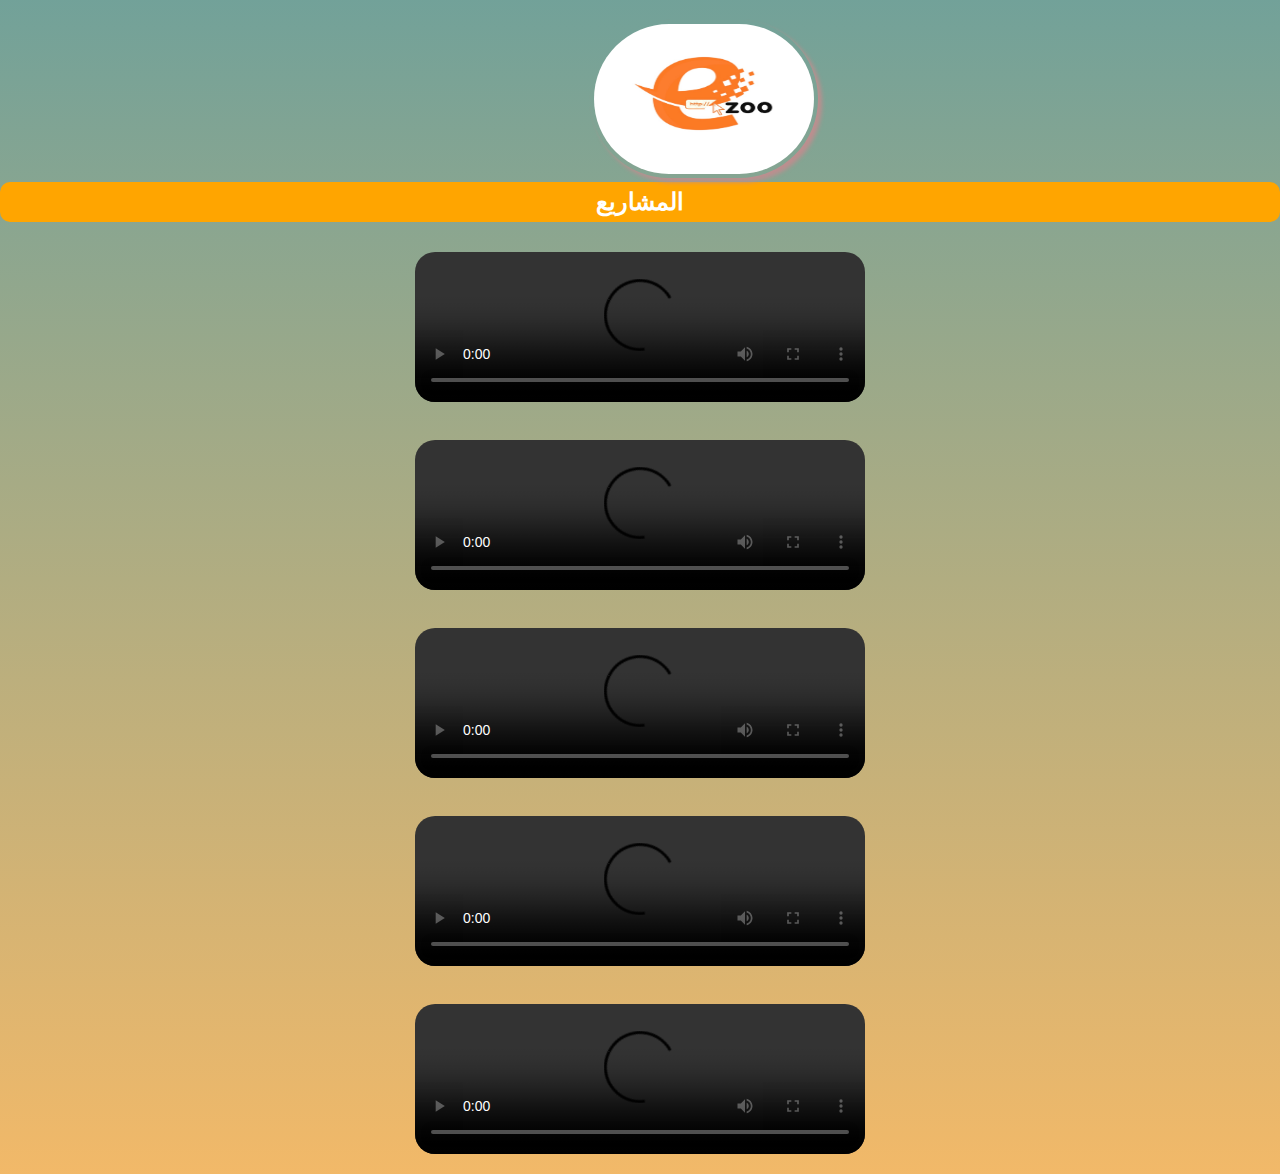
==== projects.html @ 1e6e9a49 "Add files via upload" ====
<!DOCTYPE html>
<html lang="en">
  <head>
    <meta charset="UTF-8" />
    <meta http-equiv="X-UA-Compatible" content="IE=edge" />
    <meta name="viewport" content="width=device-width, initial-scale=1.0" />
    <link rel="stylesheet" href="style.css" />
    <title>PROJECTS</title>
  </head>
  <body>
    <center>
      <img
        class="logo"
        src="img/logo.jpg"
        alt=""
        width="200px"
        height="150px"
      />

      <h2 class="headpro">المشاريع</h2>
      <div class="projects">
        <div>
          <video class="vid" controls>
            <source src="videos/hoor.mp4" type="video/mp4" />
          </video>
        </div>
        <br />
        <div>
          <video class="vid" controls>
            <source src="videos/flower.mp4" type="video/mp4" />
          </video>
        </div>
        <br/>
        <div>
          <video class="vid" controls>
            <source src="videos/time.mp4" type="video/mp4" />
          </video>
        </div>
        <br />
        <div>
          <video class="vid" controls>
            <source src="videos/store.mp4" type="video/mp4" />
          </video>
        </div>
        <br />
        <div>
          <video class="vid" controls>
            <source src="videos/web.mp4" type="video/mp4" />
          </video>
        </div>
      </div>
    </center>
  </body>
</html>
---- style.css ----
* {
    margin: 0;
    padding: 0;
    font-family: 'Almarai', sans-serif;
    scroll-behavior: smooth;
}
body{
    margin-left: auto;
    margin-right: auto;
    background-image: linear-gradient(rgba(20, 99, 85, 0.6), rgba(233, 138, 4, 0.6)),url(img/.logo.png);
    
}

 


header{
    background-image: linear-gradient(rgba(5, 100, 117, 0.6), rgba(181, 177, 166, 0.6)),url(img/.logo.png);

    justify-items:baseline;
    box-shadow: 5px 5px 5px 5px rgba(58, 135, 108, 0.113);
    border-radius: 0px 0px 60px 60px;
    margin-left: auto;
    margin-right: auto;

    
}


main{
    margin-left: auto;
    margin-right: auto;
}
.hero {
    position: relative;
    width: 100%;
    height: 100%;


}
.logo {
  margin-left: auto;
  margin-right: auto;
    padding: 4px;
    width: 220px;
    border-radius: 160px;
    margin-top: 20px;
    margin-bottom: auto;
    margin-left: 10%;
    box-shadow: 4px 4px 4px  rosybrown;
}
/* .linka{
    color: black;
}


#btn{
    background-color:white;
    color: black;
    padding: 9px;
    border: none;
    position: fixed;
    top: 30px;
    right: 30px;
    border-radius: 5px;
    cursor: pointer;

} */




nav {
    align-items: center;
    align-items: center;
    justify-content: center;
    display: block;
    border-radius: 20px;
  
    margin-left: auto;
    margin-right: auto;
    padding: 10px;
  


}


nav ul li {
     display: flex;
    list-style: none;
    padding: 10px;
    border-radius: 5px;
    align-items: center;
    margin-left: auto;
    margin-right: auto;
}

ul{
  width: 400px;
  display: flex;
  /* background-color: #151515; */
}
    nav.active  {
    
    display:block;
    border-radius: 8px;
    margin-bottom: 50px;
    width: 215px;
    text-align: center;
    color:white; 
    padding: 10px;
    margin: 10px;
   transform: .4s;

}
nav ul li a {
  margin-left: auto;
  margin-right: auto;
    text-decoration: none;
    color: white;
    /* background-color: #212121; */
    font-weight: bold;
}
nav ul li a :active{
  text-decoration: none;
    color: white;
    font-weight: bold;
}
nav ul  :hover {
    background-color: white;
    color: black;
    transition: .4s;
}

.ram{
    width: 90%;
    justify-items: center;
    margin-bottom: 20px;
    border: none;
    
}
.ramimg{
    border: solid 2px wheat;
    height: 400px;
    width: 100%;
    max-width:  1000px;
    border-radius: 50px;
    justify-content: center;
    margin-top: 10px;
    transition: 2.5s ease; 
}
.ramimg:hover{
    transform: scale(1.2);
}

.detel h1 {
    font-size: 50px;
    color: #212121;
    margin-bottom: 20px;
}

span {
    color: orange;
    font-weight: bold;
}

.detel p {
    color: #555;
    line-height: 22px;
}

.titlear{
    font-size: 23px;
    font-weight: 900;
    font-family: 'Courier New', Courier, monospace;
    text-align: center;
}
.detel a {
    padding: 10px 18px;
    text-decoration: none;
    font-weight: bold;
    color: #fff;
    display: inline-block;
    margin: 30px 0;
    border-radius: 5px;
    transition: 0.9s ease;

}

.detel .cv:hover {
    color: white;
    transform: scale(1.2);

}

.cv {
    width: 50%;
    text-align: center;
    background-color: black;
}

.center {
    display: flex;
    max-width: 100%;
    margin-top: 50px;
    /* background-color:; */
    

}
.detel {
    box-sizing: border-box;
    text-align: center;
    justify-content: center;
    margin-left: auto;
    margin-right: auto;
    padding: 90px;
    padding-top: 20px;
    display: inline-block;
    background-color: #eee;
    border-radius: 150px 20px;
    margin-bottom: 20px;
    box-shadow: 5px black;
    

}

.social-icons {
    flex-direction: row;
    flex-wrap: wrap;
    justify-content: center;
    background-color: #eee;
    justify-items: center;
    margin-left: auto;
    margin-right: auto;

}

.socialimg{
  margin: 5px;
    border-radius: 20px;
    width: 80px;
    height: 75px;
}



.shape {
 
    transition: 0.9s ease;

}
.shape:hover{
    transform: scale(1.2);
}

.pro {
    transition: 0.9s ease;
    align-items: center;
    padding: 50px 50px;
    font-size: 33px;
    width: 450px;
    height: 350px;
    margin: 20px 20px;
    color: white;
    box-shadow: 3px  3px 3px #eee;
    background-color: rgba(16, 15, 15, 0.066);
    border-radius: 50px;
    display: block;
    text-align: center;
    height: 400px;

}
.vid{

        width: 100%;
        height: 80%;
        /* margin-top: 20px; */
        margin-bottom: 20px;
        display: flex;
        border-radius: 20px;
        
}

.buttonpro {
    padding: 10px;
    margin: 10px;
    border-radius: 5px;
    background-color: gray;
    color: #eee;
    box-shadow: 1px black;

}

.imgabout {

    margin-top: 20px;
    width: 450px;
    height: 233px;
    border-radius: 22px;

}

/* .note {
    margin-top: 20px;
    text-align: center;
    padding: auto;
} */

h2 {
    padding: 6px 10px;
    background-color: orange;
    text-align: center;
    justify-content: center;
    border-radius: 10px;
    color: #fff;
    text-decoration: none;



}




.pro:hover {
    transform: scale(1.1);

}

.containerSer{
  width: 300px;
  background-color: orange;
  color: white;
}


.foter {
    justify-content: center;
    width: 100%;
    display: flex;
    /* padding: 10px; */
    font-family: 'cairo', serif;
    flex-direction: row;
    flex-wrap: wrap;

}
.projects{
    width: 450px;
    margin-top: 30px;
}

.copy{
    font-size: large;
    color: #fff;
    background-color: #555;
    width: 360px;
    border-radius: 40px 10px;
    padding: 20px;
    border-bottom: 2px solid ;
}
.socialimgfoter{
    margin: 5px;
    border-radius: 20px;
    width: 40px;
    height: 40px;
}
 
@media (max-width: 500px) {
.copy {width: 50%;
padding: 20px;
}
}



/* /// */

/*switch styles*/

 #main.dark{
  background-color: rgb(48, 48, 48);
  color: white;
}

div.btn-container{
  display: table-cell;
  vertical-align: middle;
  text-align: center;
}

div.btn-container i{
  display: inline-block;
  position: relative;
  top: -9px;
}

label {
  font-size: 13px;
  color: #424242;
  font-weight: 500;
}

.btn-color-mode-switch{
  display: inline-block;
  margin: 0 10px;
  position: relative;
}

.btn-color-mode-switch > label.btn-color-mode-switch-inner{
  margin: 0px;
  width: 140px;
  height: 30px;
  background: #E0E0E0;
  border-radius: 26px;
  overflow: hidden;
  position: relative;
  transition: all 0.3s ease;
  /*box-shadow: 0px 0px 8px 0px rgba(17, 17, 17, 0.34) inset;*/
  display: flex;
  align-items: center;


}

.btn-color-mode-switch > label.btn-color-mode-switch-inner:before{
  content: attr(data-on);
  position: absolute;
  font-size: 12px;
  font-weight: 500;
  right: 20px;

}

.btn-color-mode-switch > label.btn-color-mode-switch-inner:after{
  content: attr(data-off);
  width: 70px;
  height: 16px;
  background: #fff;
  border-radius: 26px;
  position: absolute;
  left: 2px;
  text-align: center;
  transition: all 0.3s ease;
  box-shadow: 0px 0px 6px -2px #111;
  padding: 5px 0px;
  display: flex;
    justify-content: center;
    align-items: center;
    padding: 11px;

}

.btn-color-mode-switch > .alert{
  display: none;
  background: #FF9800;
  border: none;
  color: #fff;
}

.btn-color-mode-switch input[type="checkbox"]{
  cursor: pointer;
  width: 50px;
  height: 25px;
  opacity: 0;
  position: absolute;
  top: 0;
  z-index: 1;
  margin: 0px;
}

.btn-color-mode-switch input[type="checkbox"]:checked + label.btn-color-mode-switch-inner{
  background: #151515;
  color: #fff;
}

.btn-color-mode-switch input[type="checkbox"]:checked + label.btn-color-mode-switch-inner:after{
  content: attr(data-on);
  left: 68px;
  background: #3c3c3c;
}

.btn-color-mode-switch input[type="checkbox"]:checked + label.btn-color-mode-switch-inner:before{
  content: attr(data-off);
  right: auto;
  left: 20px;
}

.btn-color-mode-switch input[type="checkbox"]:checked + label.btn-color-mode-switch-inner{
  /* background: #66BB6A; 
   color: #fff; */
}

.btn-color-mode-switch input[type="checkbox"]:checked ~ .alert{
  display: block;
}

/*mode preview*/
.dark-preview{
  background: #0d0d0d;
}

.dark-preview div.btn-container i.fa-sun-o{
  color: #777;
}

.dark-preview div.btn-container i.fa-moon-o{
  color: #fff;
  text-shadow: 0px 0px 11px #fff;
}



 div.btn-container i.fa-sun-o{
  color: #ffa500;
  text-shadow: 0px 0px 16px #ffa500;
}

 div.btn-container i.fa-moon-o{
  color: #777;
}

p.by {
  
}

p.by a{
  text-decoration: none;
  color: #000;
}

.dark-preview p.by a{
  color: #777;
}

.white-preview p.by a{
  color: rgb(45, 44, 44);
}
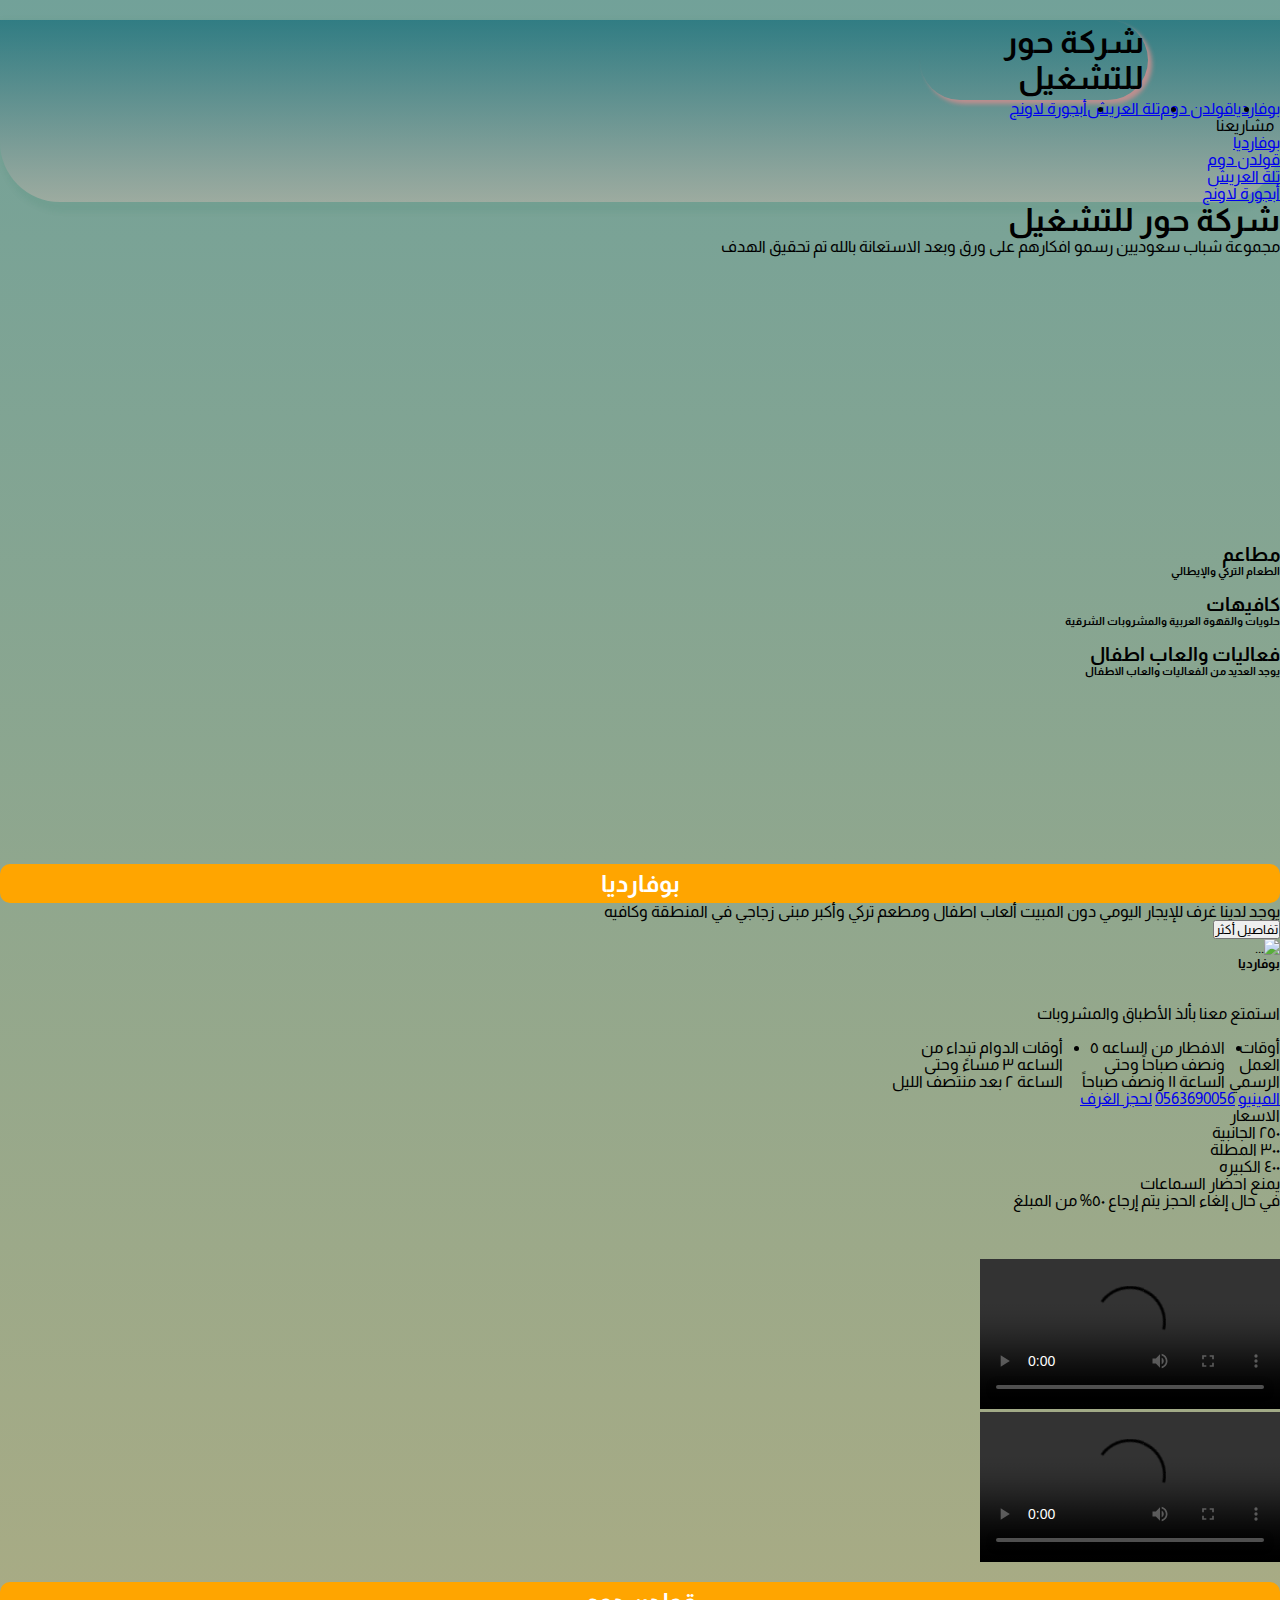
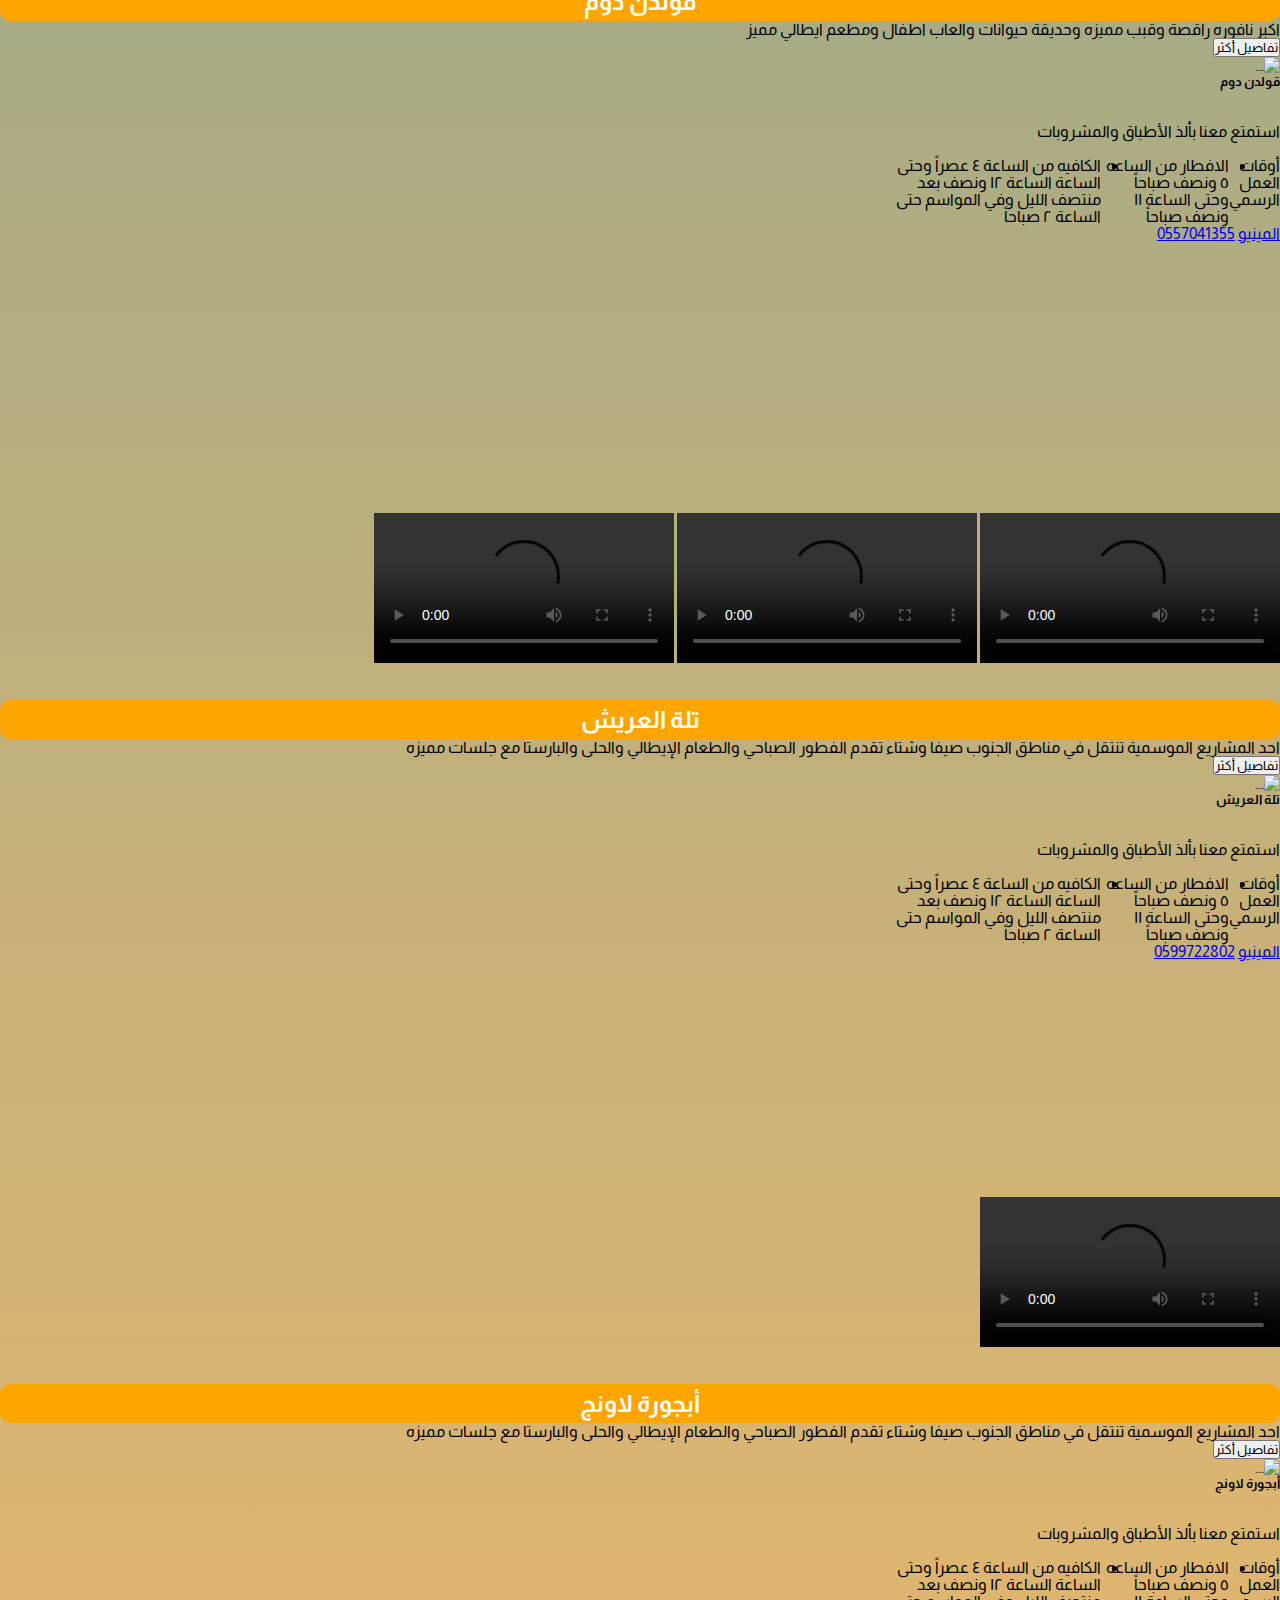
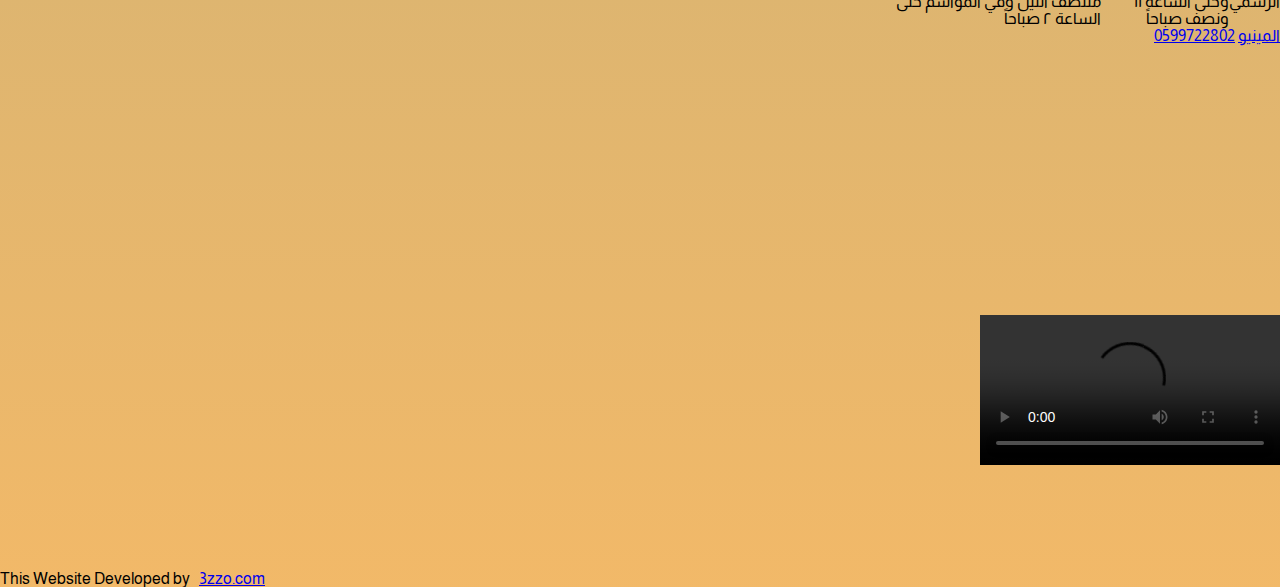
==== commit 358f7fbd: "Update projects.html" ====
--- a/projects.html
+++ b/projects.html
@@ -4,51 +4,583 @@
     <meta charset="UTF-8" />
     <meta http-equiv="X-UA-Compatible" content="IE=edge" />
     <meta name="viewport" content="width=device-width, initial-scale=1.0" />
+    <title>HOOR</title>
+    <link
+      rel="stylesheet"
+      href="https://cdnjs.cloudflare.com/ajax/libs/font-awesome/6.4.0/css/all.min.css"
+      integrity="sha512-iecdLmaskl7CVkqkXNQ/ZH/XLlvWZOJyj7Yy7tcenmpD1ypASozpmT/E0iPtmFIB46ZmdtAc9eNBvH0H/ZpiBw=="
+      crossorigin="anonymous"
+      referrerpolicy="no-referrer"
+    />
+    <link
+      href="https://cdn.jsdelivr.net/npm/bootstrap@5.3.0-alpha3/dist/css/bootstrap.min.css"
+      rel="stylesheet"
+      integrity="sha384-KK94CHFLLe+nY2dmCWGMq91rCGa5gtU4mk92HdvYe+M/SXH301p5ILy+dN9+nJOZ"
+      crossorigin="anonymous"
+    />
+    <link rel="preconnect" href="https://fonts.googleapis.com" />
+    <link rel="preconnect" href="https://fonts.gstatic.com" crossorigin />
+    <script
+      src="https://cdn.jsdelivr.net/npm/bootstrap@5.3.0-alpha3/dist/js/bootstrap.bundle.min.js"
+      integrity="sha384-ENjdO4Dr2bkBIFxQpeoTz1HIcje39Wm4jDKdf19U8gI4ddQ3GYNS7NTKfAdVQSZe"
+      crossorigin="anonymous"
+    ></script>
+    <link
+      href="https://fonts.googleapis.com/css2?family=Almarai&display=swap"
+      rel="stylesheet"
+    />
     <link rel="stylesheet" href="style.css" />
-    <title>PROJECTS</title>
+    <link rel="stylesheet" href="mobile.css" />
+    <link rel="stylesheet" href="theme.css" />
+    <link rel="stylesheet" href="images-animated.css" />
+    <link rel="stylesheet" href="socialmedia.css" />
+    <link rel="stylesheet" href="images.css" />
   </head>
-  <body>
-    <center>
-      <img
-        class="logo"
-        src="img/logo.jpg"
-        alt=""
-        width="200px"
-        height="150px"
-      />
-
-      <h2 class="headpro">المشاريع</h2>
-      <div class="projects">
-        <div>
-          <video class="vid" controls>
-            <source src="videos/hoor.mp4" type="video/mp4" />
-          </video>
-        </div>
-        <br />
-        <div>
-          <video class="vid" controls>
-            <source src="videos/flower.mp4" type="video/mp4" />
-          </video>
-        </div>
-        <br/>
-        <div>
-          <video class="vid" controls>
-            <source src="videos/time.mp4" type="video/mp4" />
-          </video>
-        </div>
-        <br />
-        <div>
-          <video class="vid" controls>
-            <source src="videos/store.mp4" type="video/mp4" />
-          </video>
-        </div>
-        <br />
-        <div>
-          <video class="vid" controls>
-            <source src="videos/web.mp4" type="video/mp4" />
-          </video>
-        </div>
-      </div>
-    </center>
+
+  <body dir="rtl" id="theme" class="theme">
+    <header>
+      <div class="navbar">
+        <div class="logo">
+          <h1 class="logo-title">شركة حور للتشغيل</h1>
+        </div>
+        <div class="darkmood">
+          <i class="fa-solid fa-circle-half-stroke"></i>
+        </div>
+        <ul class="links">
+          <li>
+            <a href="https://bouvardia-cafe.com/ar" target="_blank">بوفارديا</a>
+          </li>
+          <li>
+            <a
+              href="https://cafe-39717.business.site/?utm_source=gmb&utm_medium=referral"
+              target="_blank"
+              >قولدن دوم</a
+            >
+          </li>
+          <li><a href="#talla">تلة العريش</a></li>
+          <li><a href="#abagora">أبجورة لاونج </a></li>
+        </ul>
+        <div class="toggle_btn">
+          &nbsp مشاريعنا &nbsp
+          <i class="fa-solid fa-bars"></i>
+        </div>
+      </div>
+      <div class="dropdown_menu">
+        <li>
+          <a href="https://bouvardia-cafe.com/ar" target="_blank">بوفارديا</a>
+        </li>
+        <li>
+          <a
+            href="https://cafe-39717.business.site/?utm_source=gmb&utm_medium=referral"
+            target="_blank"
+            >قولدن دوم</a
+          >
+        </li>
+        <li><a href="#talla">تلة العريش</a></li>
+        <li><a href="#abagora">أبجورة لاونج </a></li>
+      </div>
+    </header>
+    <div class="about">
+      <h1>شركة حور للتشغيل</h1>
+      <div class="about-box">
+        <p>
+          مجموعة شباب سعوديين رسمو افكارهم على ورق وبعد الاستعانة بالله تم تحقيق
+          الهدف
+        </p>
+        <img src="img/about_img.png" alt="" />
+      </div>
+    </div>
+    <br /><br /><br /><br />
+    <!-- images animated -->
+    <div class="line"></div>
+    <br /><br /><br /><br /><br />
+    <div class="gallery">
+      <img src="img/abg.img/abg2.JPG" alt="" />
+      <img src="img/buv.img/buvardia.png" alt="" />
+      <img src="img/golden.img/dom14.JPG" alt="" />
+      <img src="img/talla.img/talla1.png" alt="" />
+    </div>
+    <!--  -->
+    <br /><br /><br /><br /><br />
+    <div class="events">
+      <div class="card1">
+        <img src="img/foods.png" alt="" width="100%" />
+        <h3>مطاعم</h3>
+        <h6>الطعام التركي والإيطالي</h6>
+      </div>
+      <div class="card1">
+        <img src="img/coffee.png" alt="" width="100%" />
+        <h3>كافيهات</h3>
+        <h6>حلويات والقهوة العربية والمشروبات الشرقية</h6>
+      </div>
+      <div class="card1">
+        <img src="img/games.png" alt="" width="100%" />
+        <h3>فعاليات والعاب اطفال</h3>
+        <h6>يوجد العديد من الفعاليات والعاب الاطفال</h6>
+      </div>
+    </div>
+
+    <br /><br /><br /><br /><br />
+    <div class="line"></div>
+    <br /><br /><br /><br /><br />
+    <!-- بوفارديا -->
+    <!-- بوفارديا -->
+    <!-- بوفارديا -->
+    <section class="main-container">
+      <div class="container">
+        <img src="img/buv.img/bouvardia-logo.jpg" alt="" />
+
+        <h2>بوفارديا</h2>
+        <p>
+          يوجد لدينا غرف للإيجار اليومي دون المبيت ألعاب اطفال ومطعم تركي وأكبر
+          مبنى زجاجي في المنطقة وكافيه
+        </p>
+        <button>
+          <div class="plus">تفاصيل أكثر</div>
+        </button>
+        <div class="content">
+          <div class="card" style="width: 18rem">
+            <img src="img/buv.img/buv1.png" class="card-img-top" alt="..." />
+            <div class="card-body">
+              <h5 class="card-title">بوفارديا</h5>
+              <br /><br />
+              <p class="card-text">استمتع معنا بألذ الأطباق والمشروبات</p>
+              <br />
+            </div>
+            <ul class="list-group">
+              <li class="list-group-item-title">أوقات العمل الرسمي</li>
+              <li class="list-group-item">
+                الافطار من الساعه ٥ ونصف صباحاً وحتى الساعة ١١ ونصف صباحاً
+              </li>
+              <li class="list-group-item">
+                أوقات الدوام تبداء من الساعه ٣ مساءً وحتى الساعة ٢ بعد منتصف
+                الليل
+              </li>
+            </ul>
+            <div class="card-body">
+              <a
+                class="link-card"
+                href="https://6lb.menu/Bouvardia" target="_blank"
+                class="card-link"
+                >المينيو</a
+              >
+              <a class="link-card" href="tel:0563690056" class="card-link"
+                >0563690056</a
+              >
+              <a
+                class="link-card"
+                href="https://bouvardia-cafe.com/ar" target="_blank"
+                class="card-link"
+                >لحجز الغرف
+              </a>
+              <p>
+                الاسعار
+                <br />
+                ٢٥٠ الجانبية <br />
+                ٣٠٠ المطلة <br />
+                ٤٠٠ الكبيره <br />
+                يمنع احضار السماعات
+              </p>
+              <p>في حال إلغاء الحجز يتم إرجاع ٥٠% من المبلغ</p>
+            </div>
+
+            <div class="center">
+              <a
+                class="btn btn-sn"
+                href="https://www.snapchat.com/add/bouvardia.ca?sender_web_id=2571fc9c-d15d-4a5e-8c1c-d2dc9b018d0f&device_type=desktop&is_copy_url=true"
+                target="_blank"
+              >
+                <i class="fab fa-snapchat"></i>
+              </a>
+              <a
+                class="btn btn-inst"
+                href="https://www.instagram.com/bouvardia_cafe1/"
+                target="_blank"
+              >
+                <i class="fab fa-instagram"></i>
+              </a>
+              <a
+                class="btn btn-wt"
+                href="https://api.whatsapp.com/send/?phone=966563690056&text&type=phone_number&app_absent=0"
+                target="_blank"
+              >
+                <i class="fab fa-whatsapp"></i>
+              </a>
+              <br /><br /><br /><br />
+              <div class="location">
+                <iframe
+                  src="https://www.google.com/maps/embed?pb=!1m18!1m12!1m3!1d3789.4144172935044!2d42.686627924907874!3d18.236814277780574!2m3!1f0!2f0!3f0!3m2!1i1024!2i768!4f13.1!3m3!1m2!1s0x15fca98542ea1e87%3A0x25894d2f16bec8d9!2z2KjZiNmB2KfYsdiv2YrYpyDZg9in2YHZitmH!5e0!3m2!1sar!2ssa!4v1684841309347!5m2!1sar!2ssa"
+                  width="100%"
+                  height="auto"
+                  style="border: 0"
+                  allowfullscreen=""
+                  loading="lazy"
+                  referrerpolicy="no-referrer-when-downgrade"
+                ></iframe>
+              </div>
+              <div class="vidbuv">
+                <video src="img/buv.img/buvvid.mp4" controls></video>
+                <video src="img/buv.img/buvvideo1.mp4" controls></video>
+              </div>
+              <div class="images-store">
+                <img src="img/buv.img/buv1.png" alt="" />
+                <img src="img/buv.img/buv2.png" alt="" />
+                <img src="img/buv.img/buv3.png" alt="" />
+                <img src="img/buv.img/buv4.png" alt="" />
+                <img src="img/buv.img/buv5.png" alt="" />
+                <img src="img/buv.img/buv6.png" alt="" />
+                <img src="img/buv.img/buv7.png" alt="" />
+                <img src="img/buv.img/buv8.png" alt="" />
+                <img src="img/buv.img/buv9.png" alt="" />
+                <img src="img/buv.img/buv10.png" alt="" />
+                <img src="img/buv.img/buv11.png" alt="" />
+                <img src="img/buv.img/buv12.png" alt="" />
+                <img src="img/buv.img/buv13.png" alt="" />
+                <img src="img/buv.img/buv14.png" alt="" />
+                <img src="img/buv.img/buv15.png" alt="" />
+                <img src="img/buv.img/buv15.png" alt="" />
+              </div>
+            </div>
+          </div>
+        </div>
+      </div>
+      <!-- قولدن دوم -->
+      <!-- قولدن دوم -->
+      <!-- قولدن دوم -->
+      <div class="container">
+        <img src="img/golden.img/goldom.jpg" alt="" />
+        <h2>قولدن دوم</h2>
+        <p>
+          اكبر نافوره راقصة وقبب مميزه وحديقة حيوانات والعاب اطفال ومطعم ايطالي
+          مميز
+        </p>
+        <button>
+          <div class="plus">تفاصيل أكثر</div>
+        </button>
+        <div class="content">
+          <div class="card" style="width: 18rem">
+            <img
+              src="img/golden.img/dom11.JPG"
+              class="card-img-top"
+              alt="..."
+            />
+            <div class="card-body">
+              <h5 class="card-title">قولدن دوم</h5>
+              <br /><br />
+              <p class="card-text">استمتع معنا بألذ الأطباق والمشروبات</p>
+              <br />
+            </div>
+            <ul class="list-group">
+              <li class="list-group-item-title">أوقات العمل الرسمي</li>
+              <li class="list-group-item">
+                الافطار من الساعه ٥ ونصف صباحاً وحتى الساعة ١١ ونصف صباحاً
+              </li>
+              <li class="list-group-item">
+                الكافيه من الساعة ٤ عصراً وحتى الساعة الساعة ١٢ ونصف بعد منتصف
+                الليل وفي المواسم حتى الساعة ٢ صباحاً
+              </li>
+            </ul>
+            <div class="card-body">
+              <a
+                class="link-card"
+                href="https://6lb.menu/Golden_Dome"
+                target="_blank"
+                class="card-link"
+                >المينيو</a
+              >
+              <a class="link-card" href="tel:0557041355" class="card-link"
+                >0557041355</a
+              >
+            </div>
+            <!-- social media -->
+            <div class="center">
+              <a
+                class="btn btn-sn"
+                href="https://www.snapchat.com/add/golden_domee?sender_web_id=fa9f281a-c568-4b60-aaf0-869576ceb923&device_type=desktop&is_copy_url=true"
+                target="_blank"
+              >
+                <i class="fab fa-snapchat"></i>
+              </a>
+              <a
+                class="btn btn-tik"
+                href="https://www.tiktok.com/@golden_domee"
+                target="_blank"
+              >
+                <i class="fab fa-tiktok"></i>
+              </a>
+              <a
+                class="btn btn-inst"
+                href="https://www.instagram.com/golden_domee/"
+                target="_blank"
+              >
+                <i class="fab fa-instagram"></i>
+              </a>
+              <a
+                class="btn btn-wt"
+                href="https://api.whatsapp.com/send/?phone=966581818882&text&type=phone_number&app_absent=0"
+                target="_blank"
+              >
+                <i class="fab fa-whatsapp"></i>
+              </a>
+            </div>
+            <br /><br /><br /><br />
+            <div class="location">
+              <iframe
+                src="https://www.google.com/maps/embed?pb=!1m18!1m12!1m3!1d3789.075081453728!2d42.69090592490745!3d18.252379377311684!2m3!1f0!2f0!3f0!3m2!1i1024!2i768!4f13.1!3m3!1m2!1s0x15fb57baa42e5b43%3A0x5776354484462c13!2z2YXZhtiq2KzYuSDZgtmI2YTYr9mGINiv2YjZhQ!5e0!3m2!1sar!2ssa!4v1684858664233!5m2!1sar!2ssa"
+                width="100%"
+                height="auto"
+                style="border: 0"
+                allowfullscreen=""
+                loading="lazy"
+                referrerpolicy="no-referrer-when-downgrade"
+              ></iframe>
+            </div>
+          </div>
+          <div class="viddom">
+            <video
+              class="vid-golden-dom"
+              src="img/golden.img/dom1.MOV"
+              controls
+            ></video>
+            <video
+              class="vid-golden-dom"
+              src="img/golden.img/dom2.MOV"
+              controls
+            ></video>
+            <video
+              class="vid-golden-dom"
+              src="img/golden.img/dom3.mov"
+              controls
+            ></video>
+          </div>
+          <div class="images-store">
+            <img src="img/golden.img/dom1.JPG" alt="" />
+            <img src="img/golden.img/dom2.JPG" alt="" />
+            <img src="img/golden.img/dom3.JPG" alt="" />
+            <img src="img/golden.img/dom4.JPG" alt="" />
+            <img src="img/golden.img/dom5.JPG" alt="" />
+            <img src="img/golden.img/dom6.JPG" alt="" />
+            <img src="img/golden.img/dom7.JPG" alt="" />
+            <img src="img/golden.img/dom8.JPG" alt="" />
+            <img src="img/golden.img/dom9.JPG" alt="" />
+            <img src="img/golden.img/dom10.JPG" alt="" />
+            <img src="img/golden.img/dom11.JPG" alt="" />
+            <img src="img/golden.img/dom12JPG.JPG" alt="" />
+            <img src="img/golden.img/dom13.JPG" alt="" />
+            <img src="img/golden.img/dom14.JPG" alt="" />
+            <img src="img/golden.img/dom15.JPG" alt="" />
+            <img src="img/golden.img/dom16.JPG" alt="" />
+            <img src="img/golden.img/dom17.JPG" alt="" />
+            <img src="img/golden.img/dom18.JPG" alt="" />
+            <img src="img/golden.img/dom19.jpg" alt="" />
+            <img src="img/golden.img/dom20.jpg" alt="" />
+          </div>
+        </div>
+      </div>
+      <!-- تلة العريش -->
+      <!-- تلة العريش -->
+      <!-- تلة العريش -->
+
+  
+      <div id="talla" class="container">
+        <img src="img/talla.img/talla-logo.png" alt="" />
+        <h2>تلة العريش</h2>
+        <p>
+          احد المشاريع الموسمية تنتقل في مناطق الجنوب صيفا وشتاء تقدم الفطور
+          الصباحي والطعام الإيطالي والحلى والبارستا مع جلسات مميزه
+        </p>
+        <button>
+          <div class="plus">تفاصيل أكثر</div>
+        </button>
+        <div class="content">
+          <div class="card" style="width: 18rem">
+            <img src="img/talla.img/talla.png" class="card-img-top" alt="..." />
+            <div class="card-body">
+              <h5 class="card-title">تلة العريش</h5>
+              <br /><br />
+              <p class="card-text">استمتع معنا بألذ الأطباق والمشروبات</p>
+              <br />
+            </div>
+            <ul class="list-group">
+              <li class="list-group-item-title">أوقات العمل الرسمي</li>
+              <li class="list-group-item">
+                الافطار من الساعه ٥ ونصف صباحاً وحتى الساعة ١١ ونصف صباحاً
+              </li>
+              <li class="list-group-item">
+                الكافيه من الساعة ٤ عصراً وحتى الساعة الساعة ١٢ ونصف بعد منتصف
+                الليل وفي المواسم حتى الساعة ٢ صباحاً
+              </li>
+            </ul>
+
+            <div class="card-body">
+              <a
+                class="link-card"
+                href="https://6lb.menu/ABAGORA_LOUNGE"
+                target="_blank"
+                class="card-link"
+                >المينيو</a
+              >
+              <a class="link-card" href="tel:0599722802" class="card-link"
+                >0599722802</a
+              >
+            </div>
+            <!-- social media -->
+            <div class="center">
+              <a
+                class="btn btn-wt"
+                href="https://api.whatsapp.com/send/?phone=966599722802&text&type=phone_number&app_absent=0"
+                target="_blank"
+              >
+                <i class="fab fa-whatsapp"></i>
+              </a>
+            </div>
+            <br /><br />
+            <div class="location">
+              <iframe
+                src="https://www.google.com/maps/embed?pb=!1m14!1m8!1m3!1d15201.66532768166!2d41.9669668!3d17.7250118!3m2!1i1024!2i768!4f13.1!3m3!1m2!1s0x15e2f961e7edab2d%3A0x1b1e6393a4660c1a!2z2KrZhNipINin2YTYudix2YrYtA!5e0!3m2!1sar!2ssa!4v1684858241925!5m2!1sar!2ssa"
+                width="100%"
+                height="auto"
+                style="border: 0"
+                allowfullscreen=""
+                loading="lazy"
+                referrerpolicy="no-referrer-when-downgrade"
+              ></iframe>
+            </div>
+          </div>
+
+          <video src="img/talla.img/tall1.mp4" controls></video>
+
+          <div class="images-store">
+            <img src="img/talla.img/talla.png" alt="" />
+            <img src="img/talla.img/talla1.png" alt="" />
+            <img src="img/talla.img/talla2.png" alt="" />
+            <img src="img/talla.img/talla3.png" alt="" />
+            <img src="img/talla.img/talla4.png" alt="" />
+            <img src="img/talla.img/talla5.png" alt="" />
+            <img src="img/talla.img/talla6.png" alt="" />
+            <img src="img/talla.img/talla7.png" alt="" />
+            <img src="img/talla.img/talla8.png" alt="" />
+            <img src="img/talla.img/talla9.png" alt="" />
+            <img src="img/talla.img/talla10.png" alt="" />
+            <img src="img/talla.img/talla11.png" alt="" />
+            <img src="img/talla.img/talla12.png" alt="" />
+            <img src="img/talla.img/talla13.png" alt="" />
+          </div>
+        </div>
+      </div>
+      <!-- ابجورة لاونج -->
+      <!-- ابجورة لاونج -->
+      <!-- ابجورة لاونج -->
+      <div id="abagora" class="container">
+        <img src="img/abg.img/abag.jpg" alt="" />
+        <h2>أبجورة لاونج</h2>
+        <p>
+          احد المشاريع الموسمية تنتقل في مناطق الجنوب صيفا وشتاء تقدم الفطور
+          الصباحي والطعام الإيطالي والحلى والبارستا مع جلسات مميزه
+        </p>
+        <button>
+          <div class="plus">تفاصيل أكثر</div>
+        </button>
+        <div class="content">
+          <div class="card" style="width: 18rem">
+            <img src="img/abg.img/abg9.JPG" class="card-img-top" alt="..." />
+            <div class="card-body">
+              <h5 class="card-title">أبجورة لاونج</h5>
+              <br /><br />
+              <p class="card-text">استمتع معنا بألذ الأطباق والمشروبات</p>
+              <br />
+            </div>
+            <ul class="list-group">
+              <li class="list-group-item-title">أوقات العمل الرسمي</li>
+              <li class="list-group-item">
+                الافطار من الساعه ٥ ونصف صباحاً وحتى الساعة ١١ ونصف صباحاً
+              </li>
+              <li class="list-group-item">
+                الكافيه من الساعة ٤ عصراً وحتى الساعة الساعة ١٢ ونصف بعد منتصف
+                الليل وفي المواسم حتى الساعة ٢ صباحاً
+              </li>
+            </ul>
+            <div class="card-body">
+              <a
+                class="link-card"
+                href="https://6lb.menu/ABAGORA_LOUNGE"
+                target="_blank"
+                class="card-link"
+                >المينيو</a
+              >
+              <a class="link-card" href="tel:0599722802" class="card-link"
+                >0599722802</a
+              >
+            </div>
+            <!-- social media  -->
+            <div class="center">
+              <a
+                class="btn btn-sn"
+                href="https://www.snapchat.com/add/abagoralounge?sender_web_id=09a53153-ce2d-48ee-85d4-e3f36d05cbda&device_type=desktop&is_copy_url=true"
+                target="_blank"
+              >
+                <i class="fab fa-snapchat"></i>
+              </a>
+              <!-- <a class="btn btn-tik" href="#">
+                <i class="fab fa-tiktok"></i>
+              </a> -->
+              <a
+                class="btn btn-inst"
+                href="https://www.instagram.com/abagoralounge/"
+                target="_blank"
+              >
+                <i class="fab fa-instagram"></i>
+              </a>
+              <a
+                class="btn btn-wt"
+                href="https://api.whatsapp.com/send/?phone=966599722802&text&type=phone_number&app_absent=0"
+                target="_blank"
+              >
+                <i class="fab fa-whatsapp"></i>
+              </a>
+            </div>
+
+            <br /><br /><br /><br />
+
+            <div class="location">
+              <iframe
+                src="https://www.google.com/maps/embed?pb=!1m18!1m12!1m3!1d3789.694160845147!2d42.5588125750918!3d18.223972978167087!2m3!1f0!2f0!3f0!3m2!1i1024!2i768!4f13.1!3m3!1m2!1s0x15fcab78a2d8908d%3A0xf05680976f9844d5!2z2KPYqNis2YjYsdipINmE2KfZiNmG2Kw!5e0!3m2!1sen!2sus!4v1684682507235!5m2!1sen!2sus"
+                width="300"
+                height="150"
+                style="border: 0"
+                allowfullscreen=""
+                loading="lazy"
+                referrerpolicy="no-referrer-when-downgrade"
+              ></iframe>
+            </div>
+          </div>
+          <div class="vidabg">
+            <video src="img/abg.img/abgvid.mov" controls></video>
+          </div>
+          <div class="images-store">
+            <img src="img/abg.img/abg1.JPG" alt="" />
+            <img src="img/abg.img/abg2.JPG" alt="" />
+            <img src="img/abg.img/abg3.JPG" alt="" />
+            <img src="img/abg.img/abg4.JPG" alt="" />
+            <img src="img/abg.img/abg5.JPG" alt="" />
+            <img src="img/abg.img/abg6.JPG" alt="" />
+            <img src="img/abg.img/abg7.JPG" alt="" />
+            <img src="img/abg.img/abg8.JPG" alt="" />
+            <img src="img/abg.img/abg9.JPG" alt="" />
+            <img src="img/abg.img/abg10.JPG" alt="" />
+            <img src="img/abg.img/abg11.JPG" alt="" />
+          </div>
+        </div>
+      </div>
+    </section>
+    <br /><br /><br /><br /><br />
+    <footer dir="ltr">
+      This Website Developed by &nbsp
+      <a href="https://3zzo.com" target="_blank">3zzo.com</a>
+    </footer>
+
+    <!-- <a href="#">Scroll To Top</a> -->
+    <a href="#" class="stt" title="scroll to top"></a>
+    <script src="main.js"></script>
   </body>
 </html>
